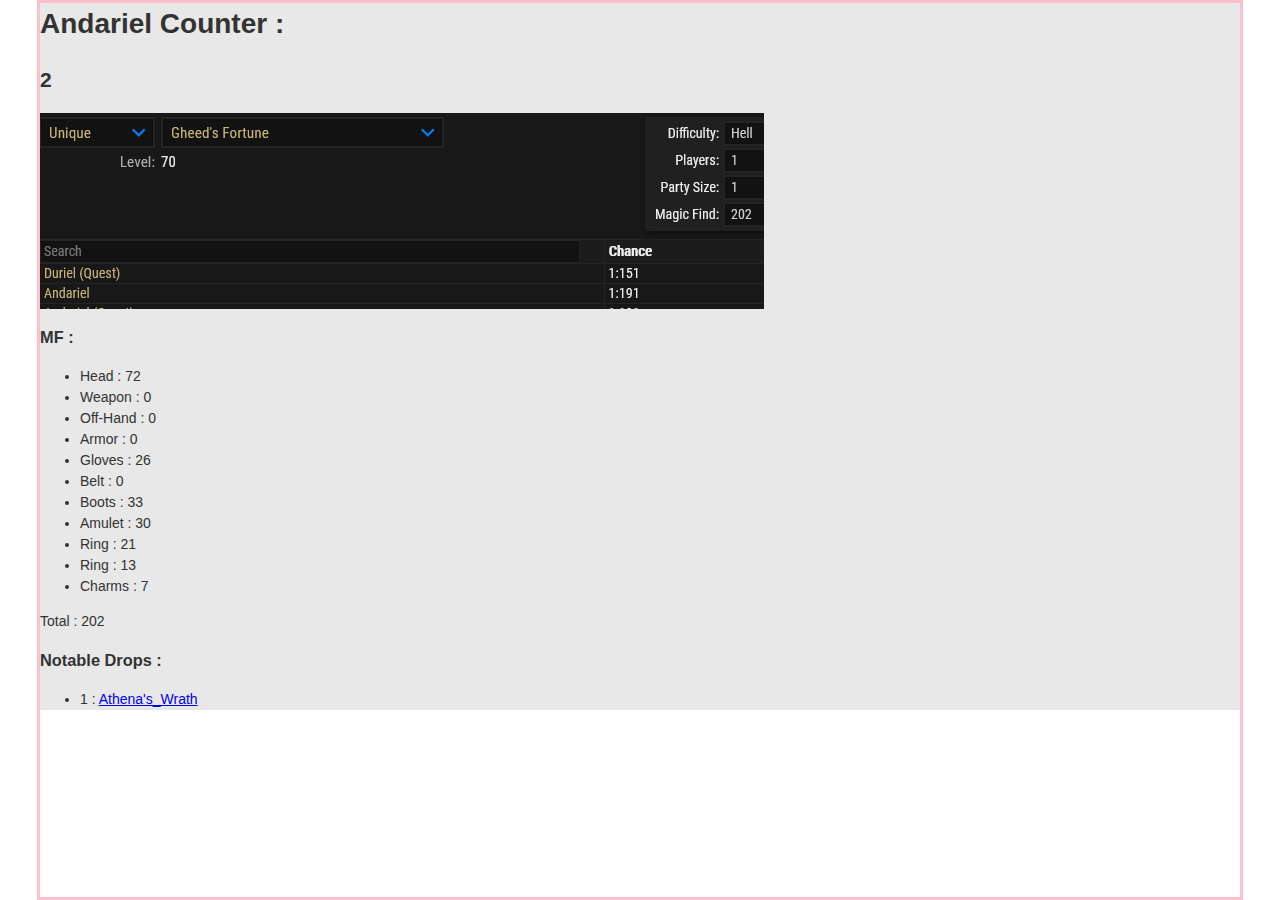
==== Posts/Article3/Article3.html @ a4b8fa26 "4" ====
<html>
	<head>
		<meta charset="utf-8" />
		<link rel="stylesheet" href="../../Posts.css" />
		<html lang="fr">
		<title>ART3</title>
	</head>

	<body>
		<a name="top"></a>
		<div id="blocPage">
			<h1>Andariel Counter :</h1>
			<h2>2</h2>
			<img src="Dropcalc.png" alt="Girl in a jacket" width="" height=""> 
			<h3>MF :</h3>
				<ul>
					<li>Head : 72</li>
					<li>Weapon : 0</li>
					<li>Off-Hand : 0</li>
					<li>Armor : 0</li>
					<li>Gloves : 26</li>
					<li>Belt : 0</li>
					<li>Boots : 33</li>
					<li>Amulet : 30</li>
					<li>Ring : 21</li>
					<li>Ring : 13</li>
					<li>Charms : 7</li>
				</ul>
			<p>Total : 202</p>
			<h3>Notable Drops :</h3>
			 <ul>
				<li>1 :  <a href="https://diablo.fandom.com/wiki/Athena%27s_Wrath">Athena's_Wrath</a> </li>
<!--			<li></li>
				<li></li>
-->			</ul> 

		</div>
	</body>
	
</html>
---- Posts.css ----
/*----------------LAYOUT----------------*/

body
{
	font-family:"Helvetica Neue",Helvetica,Arial,sans-serif;
	font-size:14px;
	line-height: 1.5;
	color: #333;
	margin:auto;
	padding:0px;
	width:1200px;
	border:solid pink;
}

#blocPage
{
	background-color:rgba(230,230,230,0.9);

}


img
{
	max-width: 100%;
	justify-content: center;
	align-items: center;
}

section /*le flex s'applique a tous les éléments immédiatement inférieur, (mais pas leurs enfants obviously)*/
{
	justify-content: space-around;
	align-items: center; 
	display:flex;
	flex-direction: row;
	flex-flow:row wrap;
}

.Post
{
	position: relative;
	margin: 5px;
	border:solid black;
	width: 380px;			/*set la largeur de chaque div article à 32% de la largeur de la div parent (blocPage)*/
	height: 220px;			/*set la hauteur de chaque div article a 24% de la vue du browser*/
	overflow: hidden;
	display: flex;
	justify-content: center;
	align-items: center;
}

.postTitle
{
	margin:auto;
	position: absolute;
	top: 50%;
	transform: translate(0%, -50%); /*ca permet le retrait des margins (sinon ca centre la top margin*/
	width: 100%;
	font-size:40px;
	text-align: center;
	display:none;
}

.Post:hover
{
	border: solid pink;	/*change la couleur de la bordure de l'article en rose quand hover*/
}

.Post:hover .postImg
{
	opacity:0.3;
}
.Post:hover .postTitle
{
	display:block;
	z-index:999;
}
.postImg
{
/*	width: 100%;			/*set la largeur de chaque div article à 32% de la largeur de la div parent (blocPage)*/
	max-height: 100%;
}
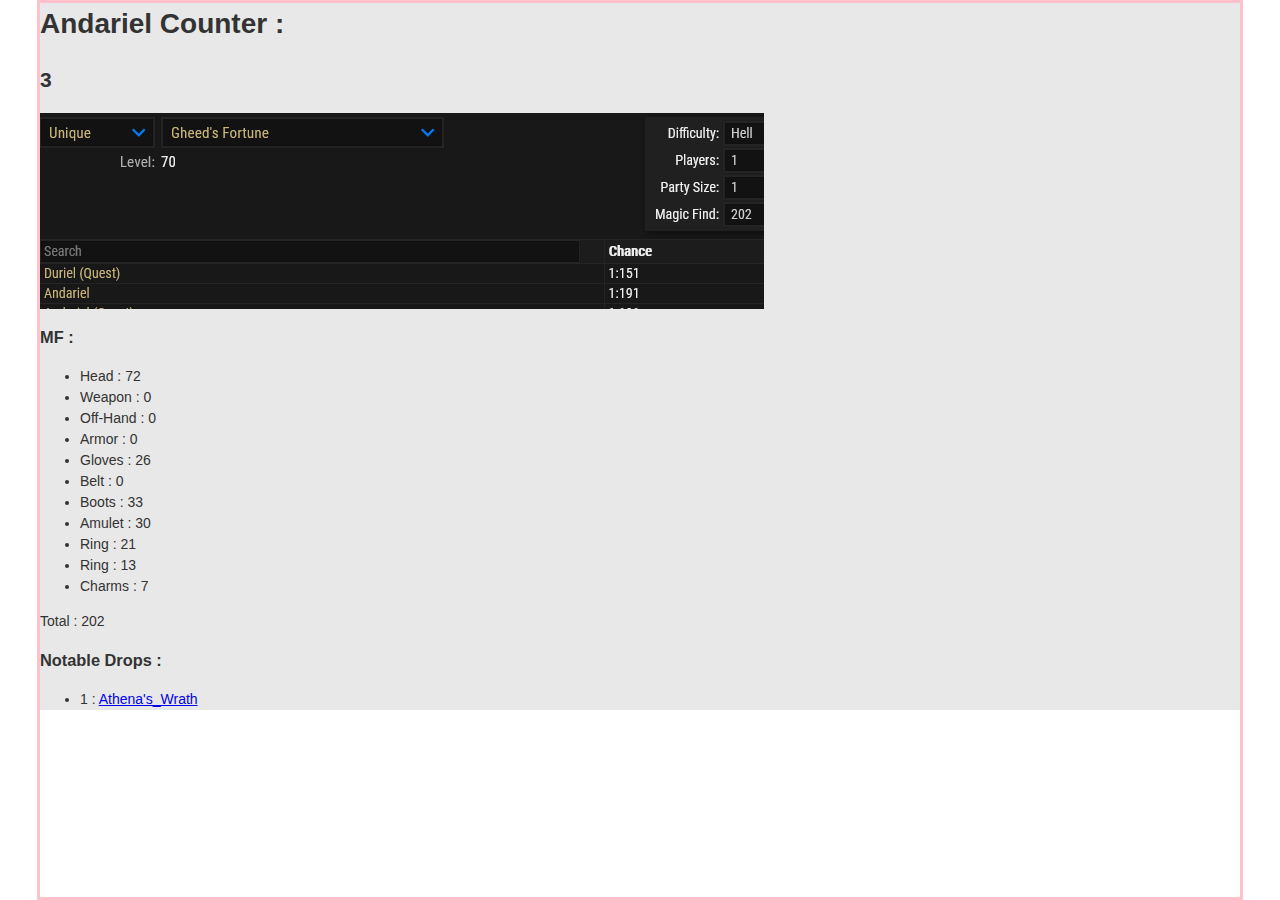
==== commit ede1de46: "4" ====
--- a/Posts/Article3/Article3.html
+++ b/Posts/Article3/Article3.html
@@ -10,7 +10,7 @@
 		<a name="top"></a>
 		<div id="blocPage">
 			<h1>Andariel Counter :</h1>
-			<h2>2</h2>
+			<h2>3</h2>
 			<img src="Dropcalc.png" alt="Girl in a jacket" width="" height=""> 
 			<h3>MF :</h3>
 				<ul>
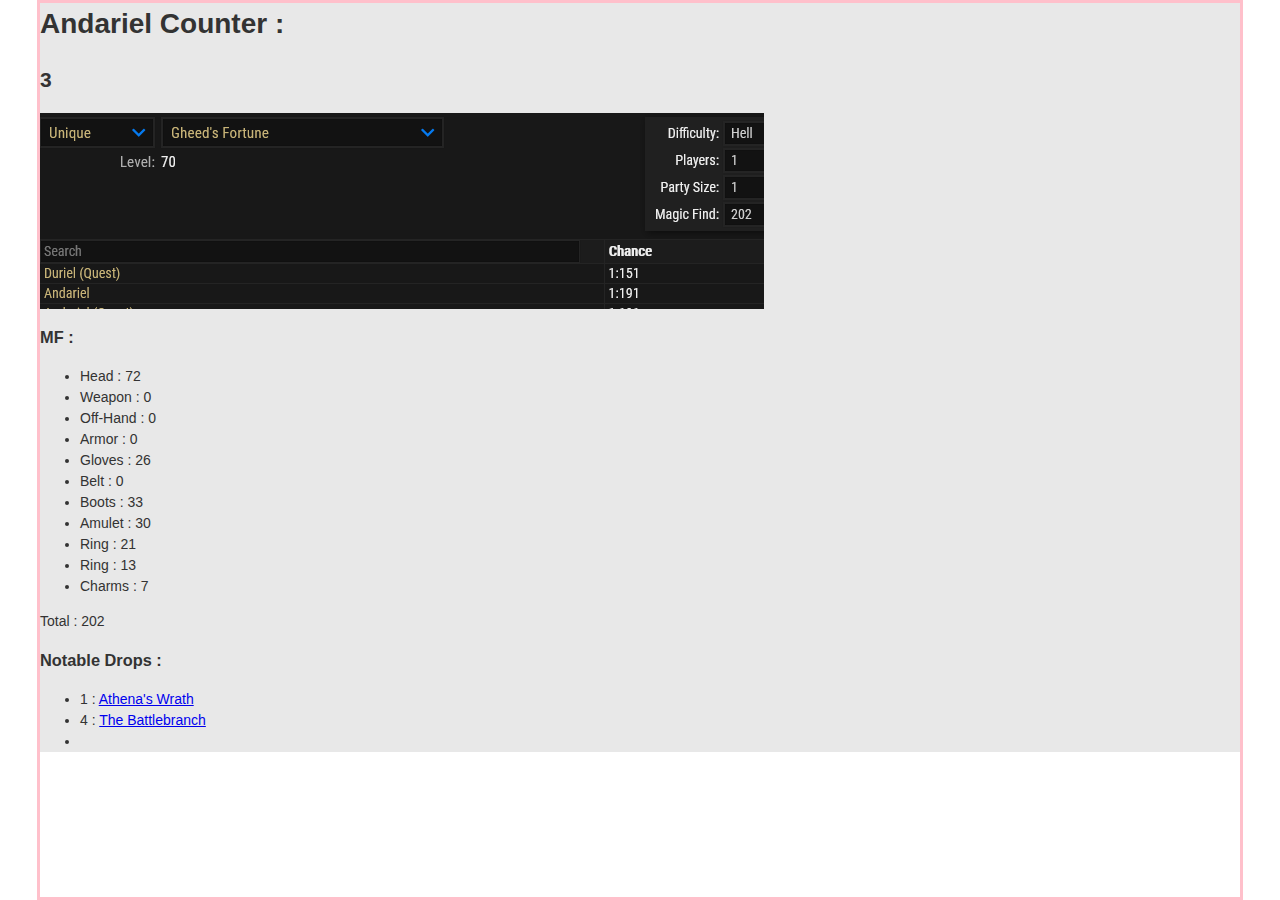
==== commit c3d0a703: "ere" ====
--- a/Posts/Article3/Article3.html
+++ b/Posts/Article3/Article3.html
@@ -29,10 +29,10 @@
 			<p>Total : 202</p>
 			<h3>Notable Drops :</h3>
 			 <ul>
-				<li>1 :  <a href="https://diablo.fandom.com/wiki/Athena%27s_Wrath">Athena's_Wrath</a> </li>
-<!--			<li></li>
-				<li></li>
--->			</ul> 
+				<li>1 :  <a href="https://diablo.fandom.com/wiki/Athena%27s_Wrath">Athena's Wrath</a> </li>
+				<li>4 :  <a href="https://diablo.fandom.com/wiki/The_Battlebranch">The Battlebranch</a> </li>
+<!--				<li>X :  <a href="https://diablo.fandom.com/wiki/The_Battlebranch">The Battlebranch</a> </li>	 -->				<li></li>
+		</ul> 
 
 		</div>
 	</body>
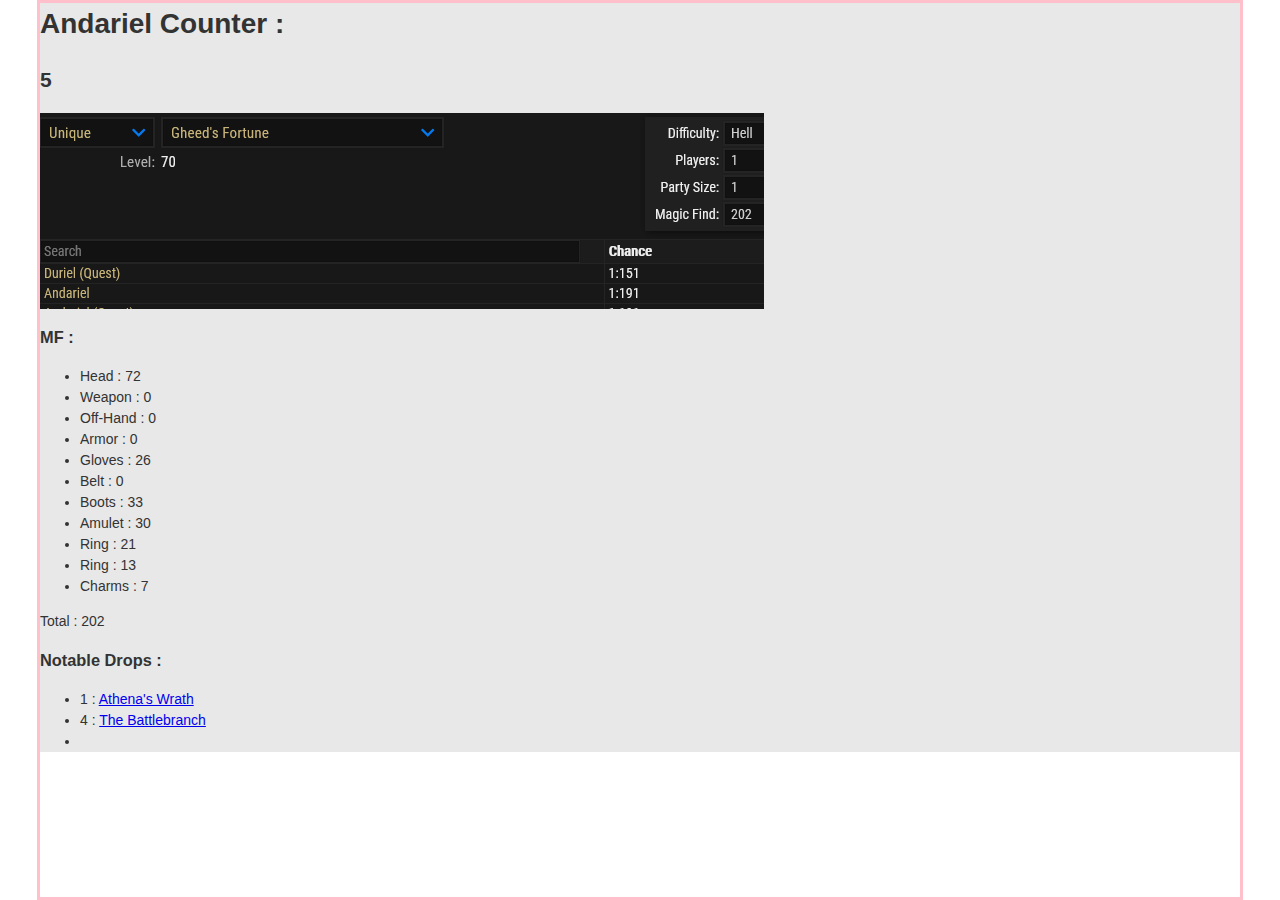
==== commit 3f215913: "q" ====
--- a/Posts/Article3/Article3.html
+++ b/Posts/Article3/Article3.html
@@ -10,7 +10,7 @@
 		<a name="top"></a>
 		<div id="blocPage">
 			<h1>Andariel Counter :</h1>
-			<h2>3</h2>
+			<h2>5</h2>
 			<img src="Dropcalc.png" alt="Girl in a jacket" width="" height=""> 
 			<h3>MF :</h3>
 				<ul>
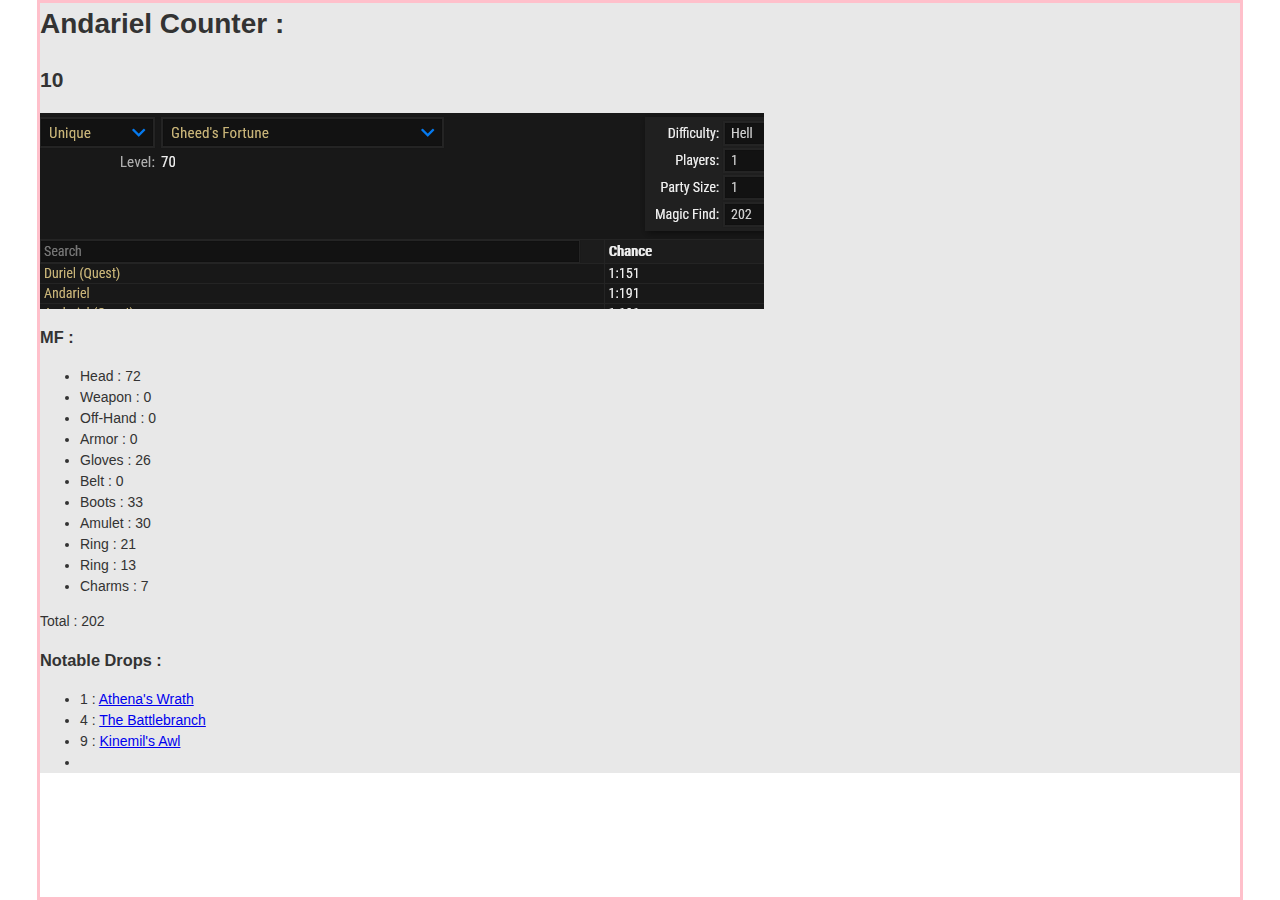
==== commit 4550fc4e: "3" ====
--- a/Posts/Article3/Article3.html
+++ b/Posts/Article3/Article3.html
@@ -10,7 +10,7 @@
 		<a name="top"></a>
 		<div id="blocPage">
 			<h1>Andariel Counter :</h1>
-			<h2>5</h2>
+			<h2>10</h2>
 			<img src="Dropcalc.png" alt="Girl in a jacket" width="" height=""> 
 			<h3>MF :</h3>
 				<ul>
@@ -31,7 +31,8 @@
 			 <ul>
 				<li>1 :  <a href="https://diablo.fandom.com/wiki/Athena%27s_Wrath">Athena's Wrath</a> </li>
 				<li>4 :  <a href="https://diablo.fandom.com/wiki/The_Battlebranch">The Battlebranch</a> </li>
-<!--				<li>X :  <a href="https://diablo.fandom.com/wiki/The_Battlebranch">The Battlebranch</a> </li>	 -->				<li></li>
+				<li>9 :  <a href="https://diablo.fandom.com/wiki/Kinemil%27s_Awl">Kinemil's Awl</a> </li>
+<!--				<li>X :  <a href="https://diablo.fandom.com/wiki/Kinemil%27s_Awl">Kinemil's Awl</a> </li>	 -->				<li></li>
 		</ul> 
 
 		</div>
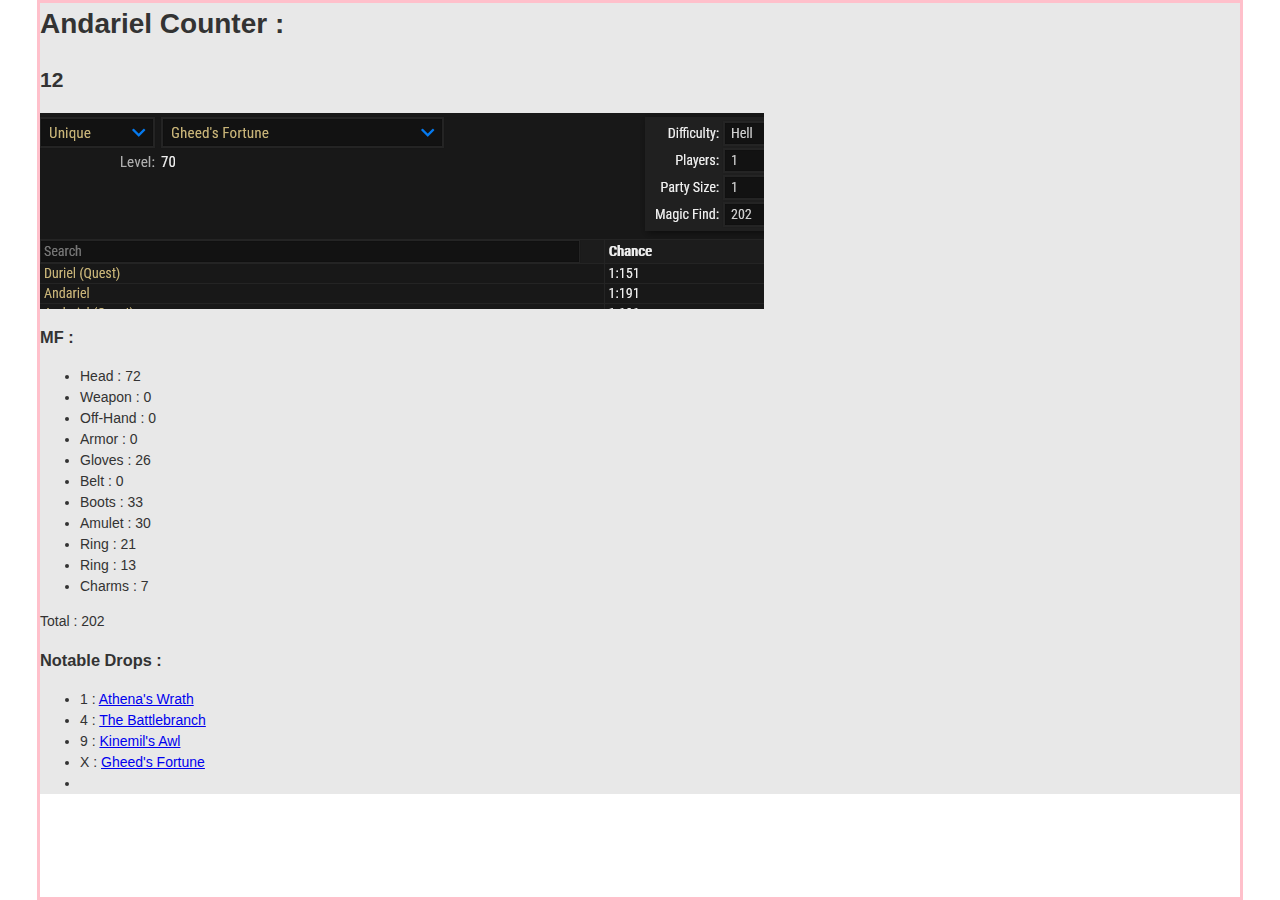
==== commit 35cd745a: "lmao" ====
--- a/Posts/Article3/Article3.html
+++ b/Posts/Article3/Article3.html
@@ -10,7 +10,7 @@
 		<a name="top"></a>
 		<div id="blocPage">
 			<h1>Andariel Counter :</h1>
-			<h2>10</h2>
+			<h2>12</h2>
 			<img src="Dropcalc.png" alt="Girl in a jacket" width="" height=""> 
 			<h3>MF :</h3>
 				<ul>
@@ -32,7 +32,8 @@
 				<li>1 :  <a href="https://diablo.fandom.com/wiki/Athena%27s_Wrath">Athena's Wrath</a> </li>
 				<li>4 :  <a href="https://diablo.fandom.com/wiki/The_Battlebranch">The Battlebranch</a> </li>
 				<li>9 :  <a href="https://diablo.fandom.com/wiki/Kinemil%27s_Awl">Kinemil's Awl</a> </li>
-<!--				<li>X :  <a href="https://diablo.fandom.com/wiki/Kinemil%27s_Awl">Kinemil's Awl</a> </li>	 -->				<li></li>
+				<li>X :  <a href="https://diablo.fandom.com/wiki/Gheed%27s_Fortune">Gheed's Fortune</a> </li>
+<!--				<li>X :  <a href="https://diablo.fandom.com/wiki/Gheed%27s_Fortune">Gheed's Fortune</a> </li>	 -->				<li></li>
 		</ul> 
 
 		</div>
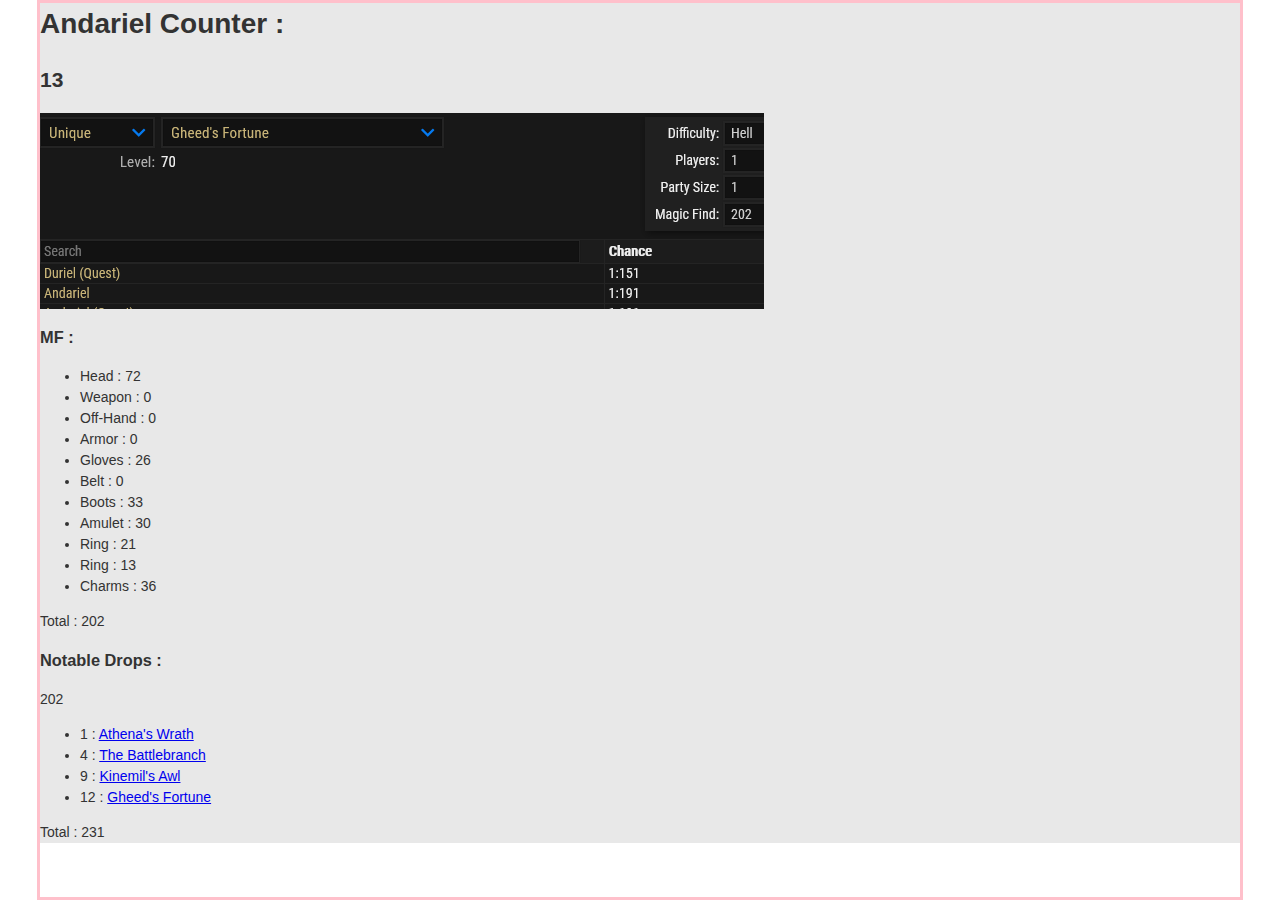
==== commit eede3465: "test" ====
--- a/Posts/Article3/Article3.html
+++ b/Posts/Article3/Article3.html
@@ -10,7 +10,7 @@
 		<a name="top"></a>
 		<div id="blocPage">
 			<h1>Andariel Counter :</h1>
-			<h2>12</h2>
+			<h2>13</h2>
 			<img src="Dropcalc.png" alt="Girl in a jacket" width="" height=""> 
 			<h3>MF :</h3>
 				<ul>
@@ -24,18 +24,21 @@
 					<li>Amulet : 30</li>
 					<li>Ring : 21</li>
 					<li>Ring : 13</li>
-					<li>Charms : 7</li>
+					<li>Charms : 36</li>
 				</ul>
 			<p>Total : 202</p>
 			<h3>Notable Drops :</h3>
-			 <ul>
+			<p>202</p>
+			<ul>
 				<li>1 :  <a href="https://diablo.fandom.com/wiki/Athena%27s_Wrath">Athena's Wrath</a> </li>
 				<li>4 :  <a href="https://diablo.fandom.com/wiki/The_Battlebranch">The Battlebranch</a> </li>
 				<li>9 :  <a href="https://diablo.fandom.com/wiki/Kinemil%27s_Awl">Kinemil's Awl</a> </li>
-				<li>X :  <a href="https://diablo.fandom.com/wiki/Gheed%27s_Fortune">Gheed's Fortune</a> </li>
-<!--				<li>X :  <a href="https://diablo.fandom.com/wiki/Gheed%27s_Fortune">Gheed's Fortune</a> </li>	 -->				<li></li>
-		</ul> 
-
+				<li>12 :  <a href="https://diablo.fandom.com/wiki/Gheed%27s_Fortune">Gheed's Fortune</a> </li>
+			</ul>
+			<p>Total : 231</p>
+			<ul>
+<!--				<li>X :  <a href="https://diablo.fandom.com/wiki/Gheed%27s_Fortune">Gheed's Fortune</a> </li>	 -->					
+			</ul>
 		</div>
 	</body>
 	
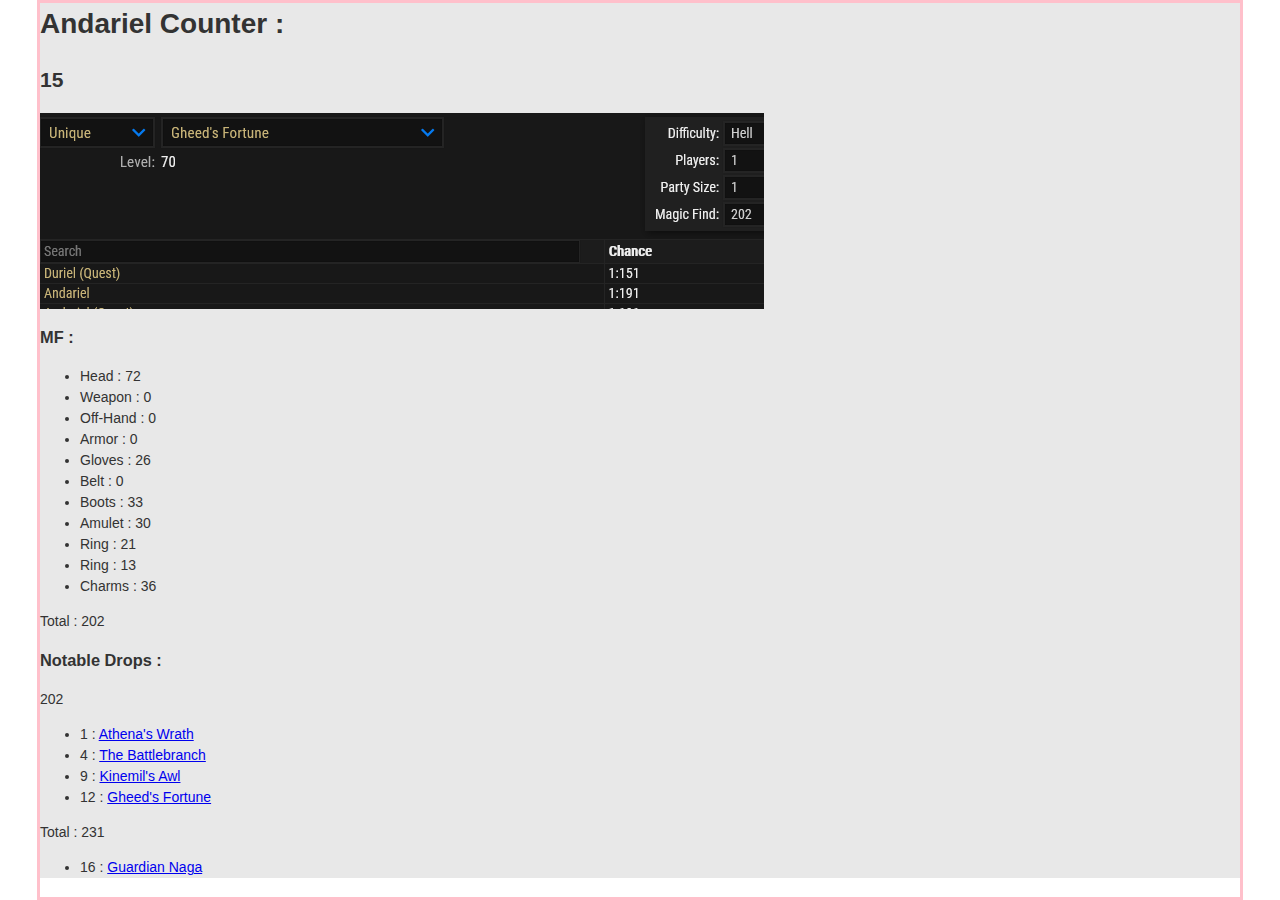
==== commit 1c664c84: "ddr" ====
--- a/Posts/Article3/Article3.html
+++ b/Posts/Article3/Article3.html
@@ -10,7 +10,7 @@
 		<a name="top"></a>
 		<div id="blocPage">
 			<h1>Andariel Counter :</h1>
-			<h2>13</h2>
+			<h2>15</h2>
 			<img src="Dropcalc.png" alt="Girl in a jacket" width="" height=""> 
 			<h3>MF :</h3>
 				<ul>
@@ -37,6 +37,7 @@
 			</ul>
 			<p>Total : 231</p>
 			<ul>
+				<li>16 :  <a href="https://diablo.fandom.com/wiki/Guardian_Naga">Guardian Naga</a> </li>
 <!--				<li>X :  <a href="https://diablo.fandom.com/wiki/Gheed%27s_Fortune">Gheed's Fortune</a> </li>	 -->					
 			</ul>
 		</div>
